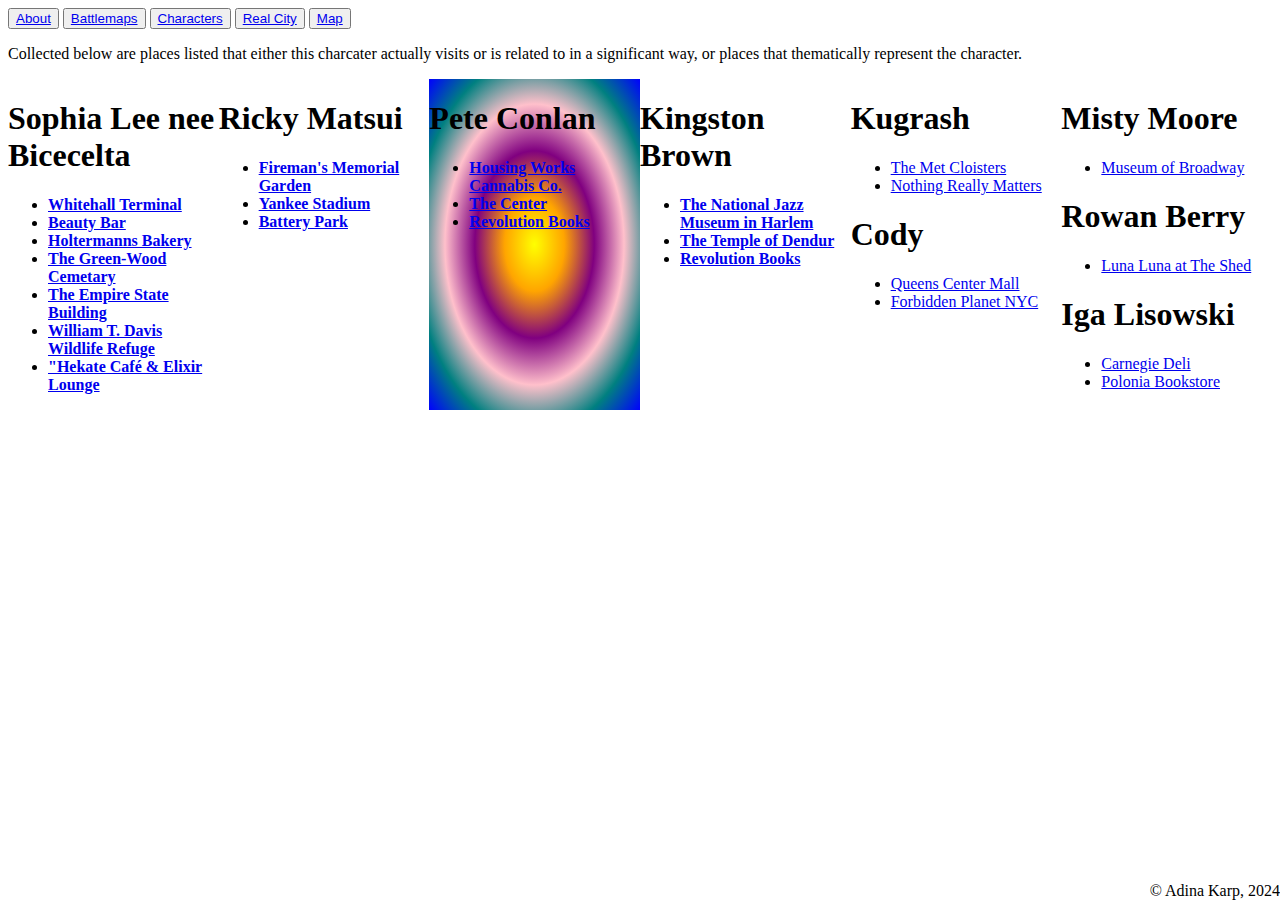
==== character.html @ bd7ed5d5 "Add files via upload" ====
<!DOCTYPE html>
<html>
 <head>
    <meta charset="utf-8">
    <title>Characters of The Unsleeping City</title>
    <link rel="stylesheet" href="css/style.css"/>
    <meta name="description" content="fan site based on Dimension 20's Unsleeping City series, charcater places to see and visit ">
    
    <style>
        
    </style>


    </head>
       
    <body>
        <nav>
            <button><a class="navlink" href="index.html">About</a> </button>
            <button><a class= "navlink" href="battlemaps.html">Battlemaps</a></button>
            <button><a class= "navlink" href="character.html">Characters</a></button>
            <button><a class= "navlink" href="real.html">Real City</a></button>
            <button><a class= "navlink" href="map.html">Map</a></button>
        </nav>

        <header>
            <title>
                Main Characters of the Unsleeping City
            </title>
            <p>
                Collected below are places listed that either this charcater actually visits or is related to in a significant way, or places that thematically represent the character. 
            </p>
        </header>

        <div class="wrapper">
            <div class="box11">
                <h1 class="charcater-1">Sophia Lee nee Bicecelta</h1>
                <ul>
                    <li><b><a href="https://siferry.com/">Whitehall Terminal</a></b></li>
                    <li><b><a href="https://www.instagram.com/thebeautybarnyc/?hl=en">Beauty Bar</a></b></li>
                    <li><b><a href="https://www.instagram.com/holtermanns_bakery/?hl=en"> Holtermanns Bakery</a></b></li>
                    <li><b><a href="https://www.green-wood.com/">The Green-Wood Cemetary</a></b></li>
                    <li><b><a href="https://www.esbnyc.com/"> The Empire State Building</a></b></li>
                    <li><b><a href="https://www.nycgovparks.org/parks/freshkills-park/highlights/12298"> William T. Davis Wildlife Refuge</a></b></li>
                    <li><b><a href="https://www.hekatenyc.com/"> "Hekate Café & Elixir Lounge</a></b></li>
            
                </ul>
            </div>
            
                <div class="box12">
                    <h1 class="character-2">Ricky Matsui</h1>
                    <ul>
                        <li><b><a href="https://sideways.nyc/discover/28QIa87XrJcPI1ZvY5Rw5h/firemens-memorial-garden">Fireman's Memorial Garden</a></b></li>
                        <li><b><a href="https://www.mlb.com/yankees/ballpark">Yankee Stadium</a></b></li>
                        <li><b><a href="https://www.thebattery.org/"> Battery Park</a></b></li>
                
                    </ul>
                </div>
                
                    <div class="box13">
                        <h1 class="character-3">Pete Conlan</h1>
                        <ul>
                            <li><b><a href="https://hwcannabis.co/">Housing Works Cannabis Co.</a></b></li>
                            <li><b><a href="https://gaycenter.org/">The Center</a></b></li>
                            <li><b><a href="https://www.revolutionbooksnyc.org/"> Revolution Books</a></b></li>
                    
                        </ul>
                    </div>
                   
                        <div class="box14">
                            <h1 class="character-4">Kingston Brown</h1>
                            <ul>
                                <li><b><a href="https://jmih.org/">The National Jazz Museum in Harlem</a></b></li>
                                <li><b><a href="https://www.metmuseum.org/art/collection/search/547802">The Temple of Dendur</a></b></li>
                                <li><b><a href="https://www.revolutionbooksnyc.org/"> Revolution Books</a></b></li>
                        
                            </ul>
                        </div>  
                        
                            <div class="box15">
                                <h1 class="character-5">Kugrash</h1>
                                <ul>
                                    <li><a href="https://www.metmuseum.org/plan-your-visit/met-cloisters/">The Met Cloisters</a></li>
                                    <li><a href="https://nothingreallymatters.party/">Nothing Really Matters</a></li>
                                    </ul>
                                <h1 class="character-6">Cody</h1>   
                                <ul>
                                    <li><a href="https://www.shopqueenscenter.com/">Queens Center Mall </a></li>
                                    <li> <a href="https://www.fpnyc.com/?srsltid=AfmBOooO6TLuwpKVVLw19rij4RfN0RKIzFUTUt8WoxO0rjEL9bV6dccD"> Forbidden Planet NYC</a></li>
                                 </ul>
                            </div>    
                            
                                <div class="box16">
                                    <h1 class="character-7">Misty Moore</h1>
                                    <ul>
                                        <li><a href="https://www.themuseumofbroadway.com/?gad_source=1&gclid=Cj0KCQjw1Yy5BhD-ARIsAI0RbXZZo8hF8sQ85a-y5QaJGeMVbDlSPVtyf4TCMYwi86clMzU2oC_JSKEaAt6rEALw_wcB/">Museum of Broadway</a></li>
                                     </ul>
                                     <h1 class="character-7">Rowan Berry</h1>
                                     <ul>
                                         <li><a href="https://www.theshed.org/program/440-luna-luna-forgotten-fantasy?gad_source=1&gclid=Cj0KCQjw1Yy5BhD-ARIsAI0RbXZHOlkxztOyTqptuvC_MKn1ldPjkgOb2-rL5NegeGUXjPgj4WQrwJYaAtb_EALw_wcB&utm_campaign=BrandedKeywords_LocalGeos&utm_content=NA&utm_medium=PaidSearch&utm_source=GoogleAds">Luna Luna at The Shed</a></li>
                                      </ul>
                                      <h1 class="character-8">Iga Lisowski</h1>
                                      <ul>
                                          <li><a href=https://carnegiedeli.com/?srsltid=AfmBOop9HGn6B8-B7mc88_2aV17K2C-al7_szQWVx0w3usOY_XgPjTeS>Carnegie Deli</a></li>
                                          <li><a href="https://www.instagram.com/poloniabookstore/?hl=en">Polonia Bookstore</a></li>
                                       </ul>
                                </div>  
                            </div>
    </body>
    <div class="footer"> &copy; Adina Karp, 2024</div>                                                     
</html>
---- css/style.css ----
.footer { 
    position: absolute; 
    bottom: 0; 
    right: 0; 
    z-index: 10;
}
.wrapper {
    display: grid;
    grid-template-columns: repeat(6, 1fr);
    grid-auto-rows: auto;
}
.box11 {
    background-image:url("/Users/adinakarp/Desktop/Web Basics Website/images/fadedleopard.jpeg") ;
    
}
.box12 {
    background-image:url("/Users/adinakarp/Desktop/Web\ Basics\ Website/images/FDNY.jpeg");
}
.box13 {
    background-image:repeating-radial-gradient(yellow, orange,  purple, pink, teal , blue) ;
}
.box14 {
    background-image:url("/Users/adinakarp/Desktop/Web\ Basics\ Website/images/brick.jpeg") ;
}
.box15 {
    background-image:url("/Users/adinakarp/Desktop/Web\ Basics\ Website/images/subway tile.jpeg") ;      
}
.box16 {
    background-image:url("/Users/adinakarp/Desktop/Web\ Basics\ Website//images/crystalball.jpeg") ;
}
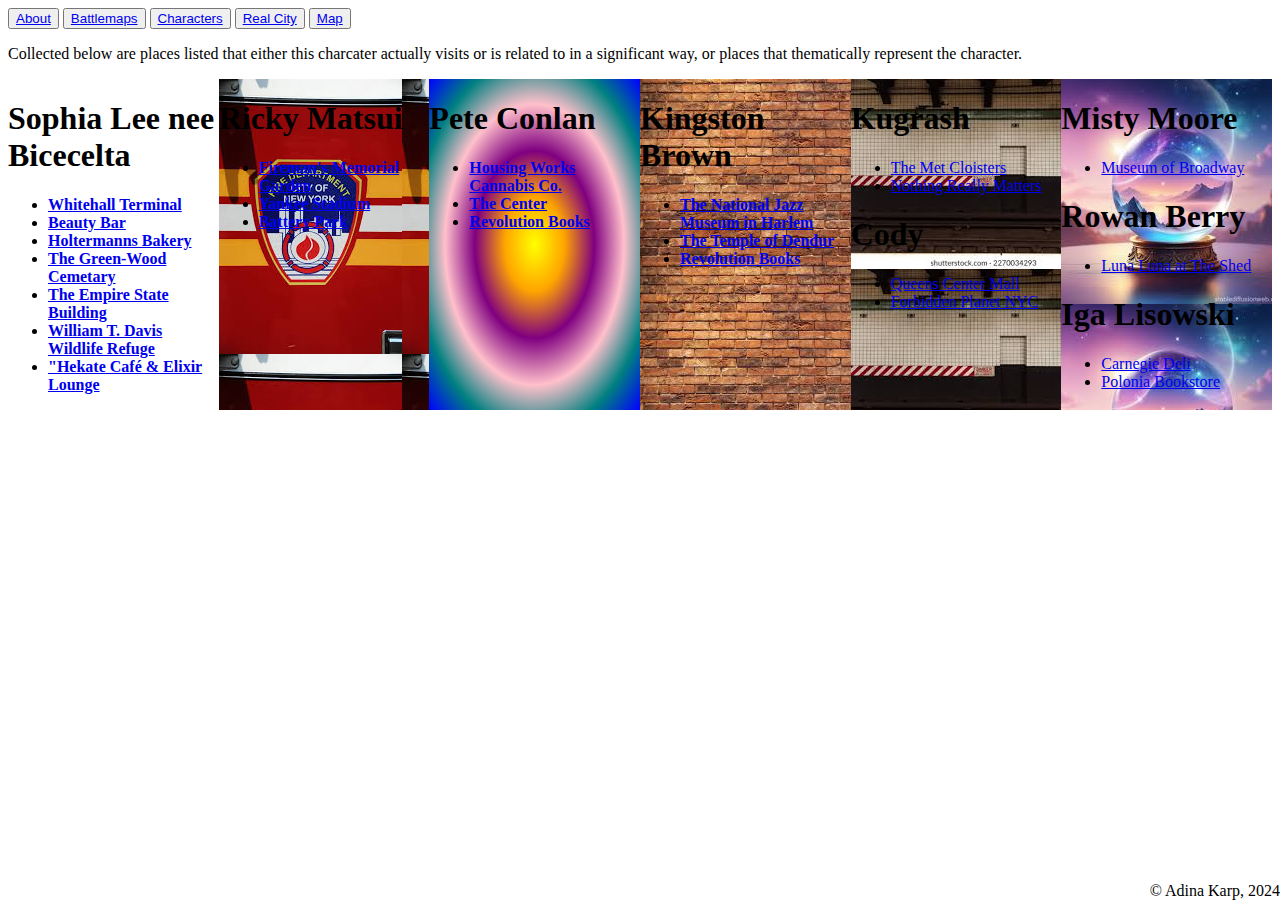
==== commit 84ae6210: "Update character.html" ====
--- a/character.html
+++ b/character.html
@@ -7,7 +7,27 @@
     <meta name="description" content="fan site based on Dimension 20's Unsleeping City series, charcater places to see and visit ">
     
     <style>
-        
+         <style>
+        .box11 {
+    background-image:url(images/fadedleopard.jpeg) ;
+    
+}
+.box12 {
+    background-image:url(images/FDNY.jpeg);
+}
+.box13 {
+    background-image:repeating-radial-gradient(yellow, orange,  purple, pink, teal , blue) ;
+}
+.box14 {
+    background-image:url(images/brick.jpeg) ;
+}
+.box15 {
+    background-image:url(images/subway\ tile.jpeg) ;      
+}
+.box16 {
+    background-image:url(images/crystalball.jpeg) ;
+}
+    </style>
     </style>
 
 
@@ -107,4 +127,4 @@
                             </div>
     </body>
     <div class="footer"> &copy; Adina Karp, 2024</div>                                                     
-</html>+</html>
